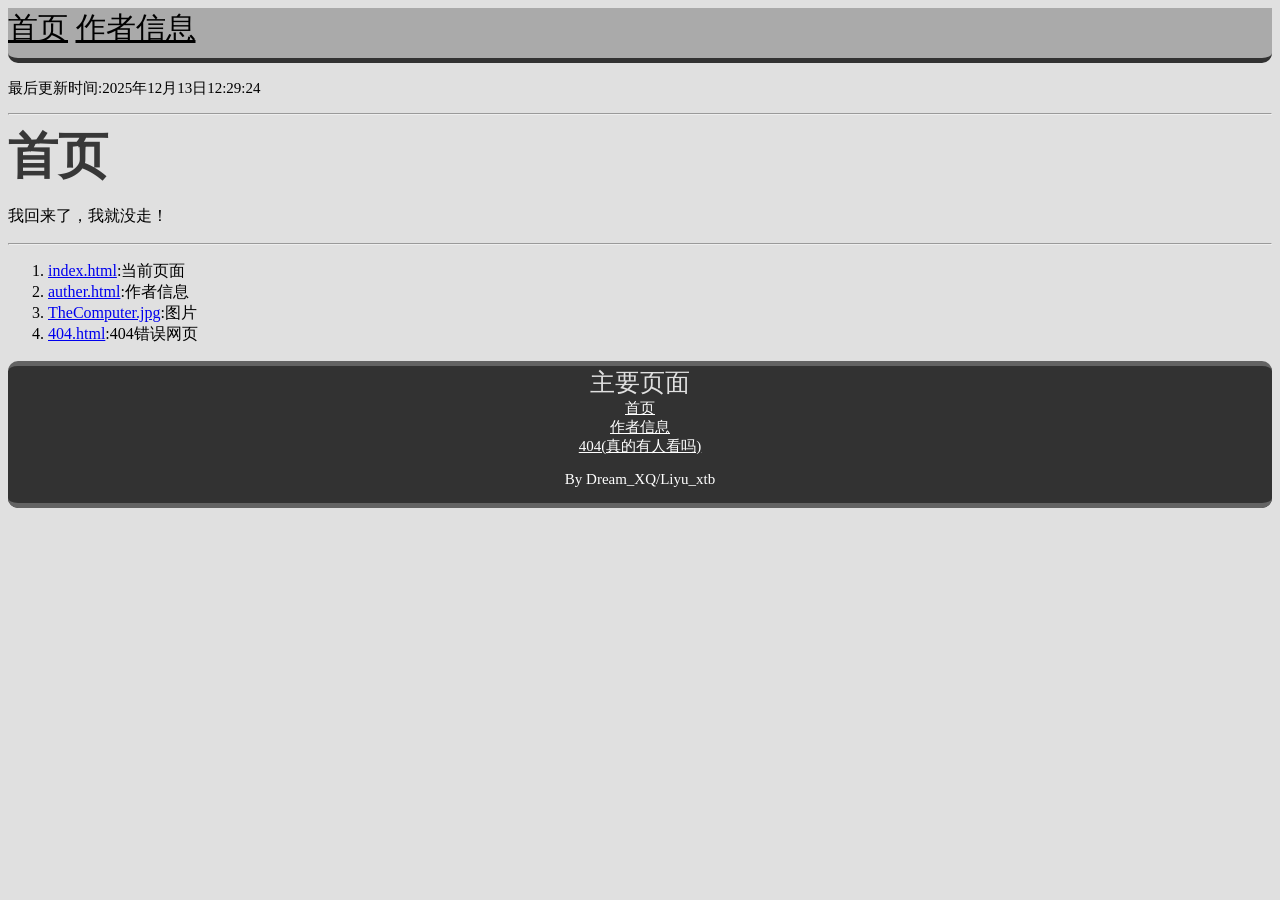
==== index.html @ f4c7fc84 "Add files via upload" ====
<html>
    <head>
        <link href="bottom.css" rel="stylesheet" />
        <meta charset="UTF-8">
        <title>Matrix首页</title>
    </head>
    <body style="background-color: #E0E0E0;">
        <p>
            <div class="topbar">
                <a href="index.html" style="color: black;">首页</a>
                <a href="auther.html" style="color: black;">作者信息</a>
            </div>
        </p>
        <p class="smalltext">最后更新时间:2025年12月13日12:29:24</p>
        <hr>
        <h1 style="margin: 0px;"><p style="color: rgb(56, 56, 56);font-size: 50px;margin: 0px;">首页</p></h1>
        <p>我回来了，我就没走！</p>
        <hr>
        <ol>
        <li><a href="index.html">index.html</a>:当前页面</li>
        <li><a href="auther.html">auther.html</a>:作者信息</li>
        <li><a href="TheComputer.jpg">TheComputer.jpg</a>:图片</li>
        <li><a href="404.html">404.html</a>:404错误网页</li>
        </ol>
        <div class="bottomup">
            <div class="bottomtitle">主要页面</div>
            <a href="index.html" class="whited">首页</a>
            <br>
            <a href="auther.html" class="whited">作者信息</a>
            <br>
            <a href="404.html" class="whited">404(真的有人看吗)</a>
            <div class="bottomdown">
                <p>By Dream_XQ/Liyu_xtb</p>
            </div>
        </div>
    </body>
</html>
---- bottom.css ----
div.bottomup {
    font-size: 15px;
    text-align: center;
    background-color: rgb(50,50,50);
    border-top: 5px solid rgb(99, 99, 99);
    border-radius: 10px;
    height: auto;
    color: white;
}
div.bottomdown {
    font-size: 15px;
    text-align: center;
    background-color: rgb(50,50,50);
    border-bottom: 5px solid rgb(99, 99, 99);
    border-bottom-left-radius: 10px;
    border-bottom-right-radius: 10px;
    height: auto;
    color: white;
}
div.bottomtitle {
    font-size: 25px;
    text-align: center;
    color: rgb(224, 224, 224);
}
a.whited {
    color: white;
}
div.topbar {
    color: black;
    background-color: rgb(170,170,170);
    border-bottom: 5px solid rgb(50,50,50);
    border-bottom-left-radius: 10px;
    border-bottom-right-radius: 10px;
    height: 50px;
    font-size: 30px;
}
p.smalltext {
    font-size: 15px;
}
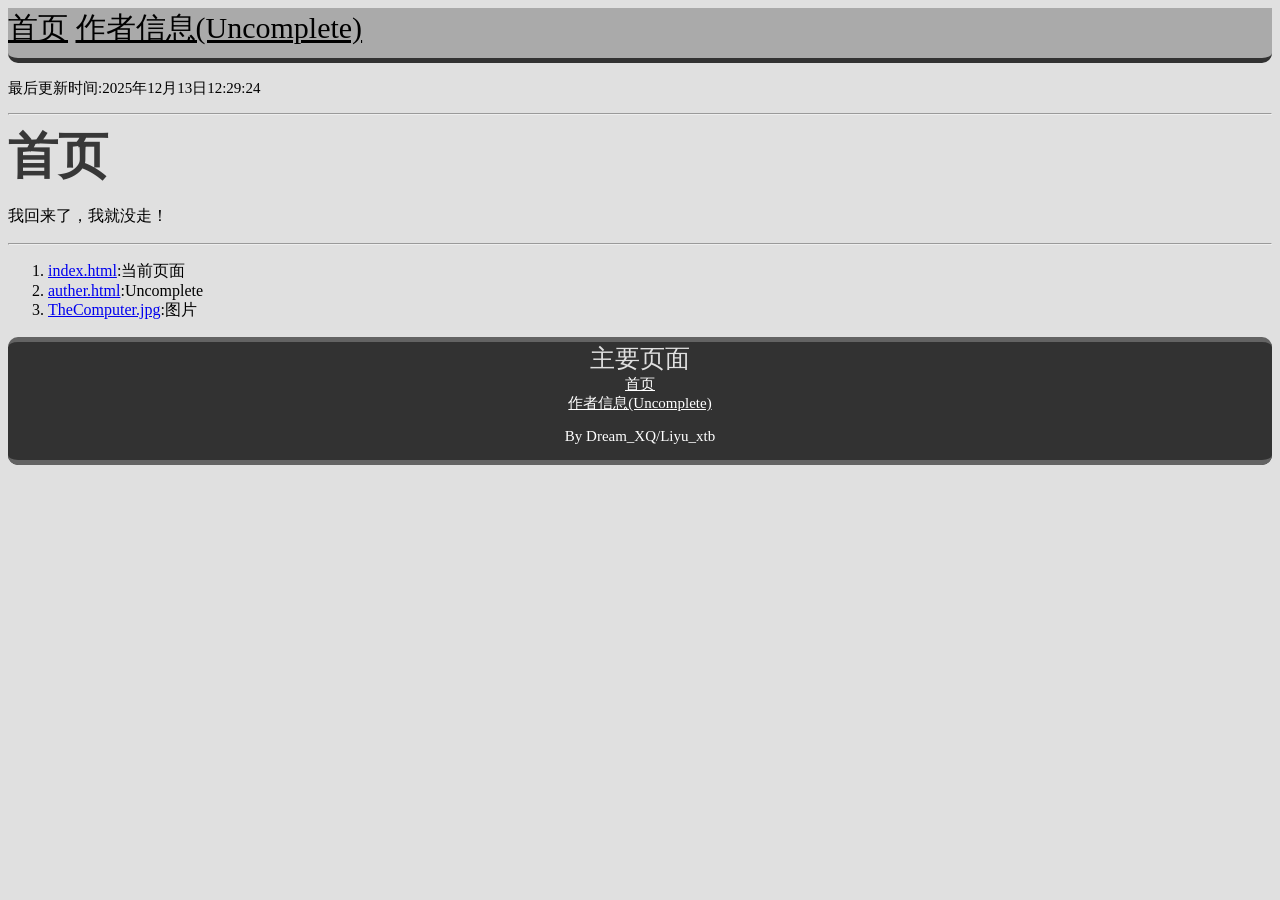
==== commit a9cc06d2: "Update index.html" ====
--- a/index.html
+++ b/index.html
@@ -8,7 +8,7 @@
         <p>
             <div class="topbar">
                 <a href="index.html" style="color: black;">首页</a>
-                <a href="auther.html" style="color: black;">作者信息</a>
+                <a href="index.html" style="color: black;">作者信息(Uncomplete)</a>
             </div>
         </p>
         <p class="smalltext">最后更新时间:2025年12月13日12:29:24</p>
@@ -18,20 +18,18 @@
         <hr>
         <ol>
         <li><a href="index.html">index.html</a>:当前页面</li>
-        <li><a href="auther.html">auther.html</a>:作者信息</li>
+        <li><a href="index.html">auther.html</a>:Uncomplete</li>
         <li><a href="TheComputer.jpg">TheComputer.jpg</a>:图片</li>
-        <li><a href="404.html">404.html</a>:404错误网页</li>
         </ol>
         <div class="bottomup">
             <div class="bottomtitle">主要页面</div>
             <a href="index.html" class="whited">首页</a>
             <br>
-            <a href="auther.html" class="whited">作者信息</a>
+            <a href="index.html" class="whited">作者信息(Uncomplete)</a>
             <br>
-            <a href="404.html" class="whited">404(真的有人看吗)</a>
             <div class="bottomdown">
                 <p>By Dream_XQ/Liyu_xtb</p>
             </div>
         </div>
     </body>
-</html>+</html>
